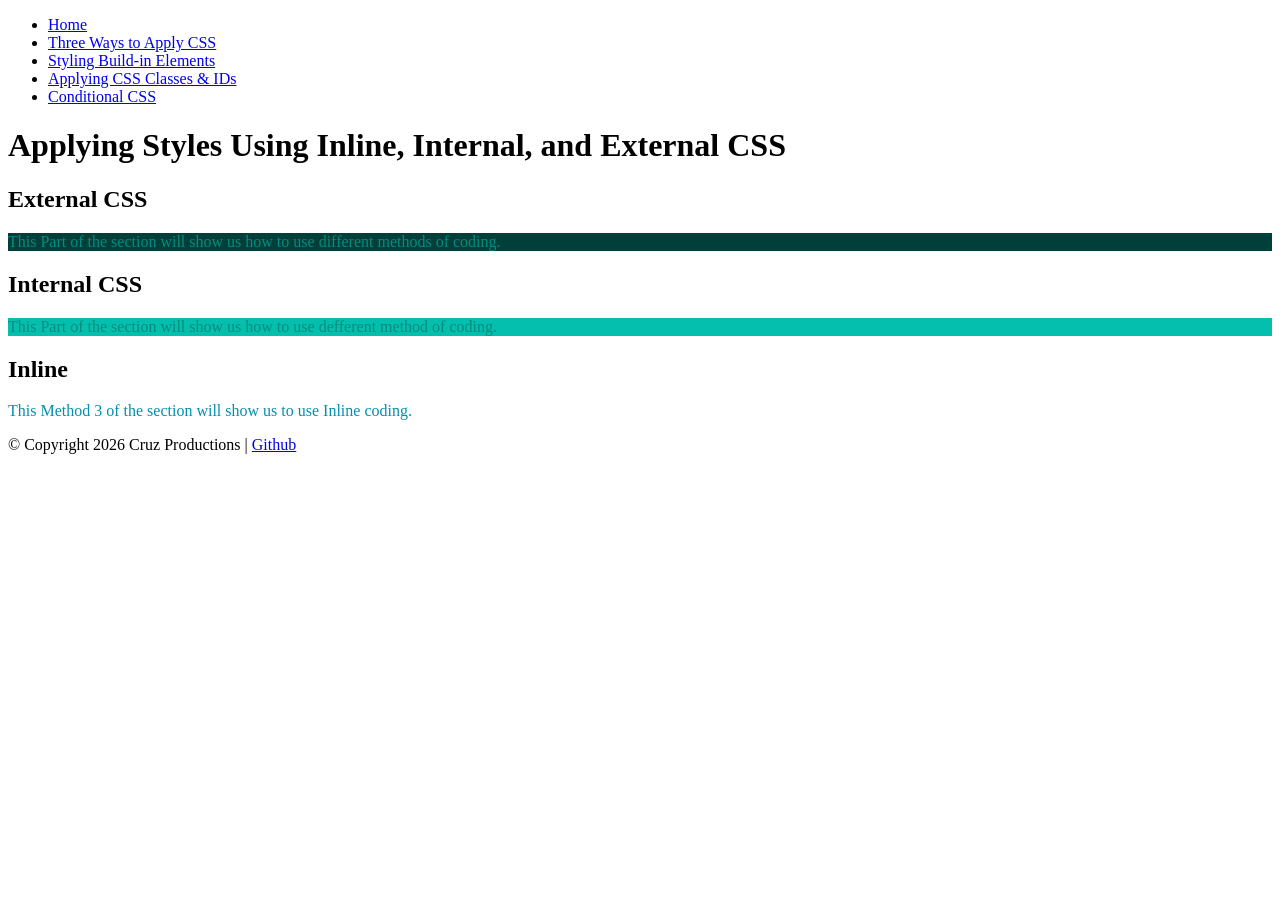
==== index.html @ 0aca3dbd "initial commit updated index.html and CSS  files" ====
<!doctype html>
<html lang="en">
  <head>
    <meta charset="UTF-8" />
    <meta name="viewport" content="width=device-width, initial-scale=1.0" />
    <title>Starbucks Welcome Page</title>
    <link rel="stylesheet" href="main.css" />

    <!-- Method 2: Internal CSS Part 1 -->
    <style>
      .internal-css {
        color: #038c7f;
        background-color: #04bfad;
      }
    </style>
  </head>
  <body>
    <header>
      <nav>
        <ul>
          <li><a href="index.html">Home</a></li>
          <li><a href="css-application.html">Three Ways to Apply CSS</a></li>
          <li><a href="conditional-css.html">Styling Build-in Elements</a></li>
          <li><a href="classes-ids.html">Applying CSS Classes & IDs</a></li>
          <li><a href="built-in-elements.html">Conditional CSS</a></li>
        </ul>
      </nav>
      <h1>Applying Styles Using Inline, Internal, and External CSS</h1>
    </header>
    <main>
      <section>
        <h2>External CSS</h2>
        <!-- Method 1: External CSS Part 2-->
        <p class="external-css">
          This Part of the section will show us how to use different methods of
          coding.
        </p>
      </section>
      <section>
        <h2>Internal CSS</h2>
        <!-- Method 2: Internal CSS Part 2 -->
        <p class="internal-css">
          This Part of the section will show us how to use defferent method of
          coding.
        </p>
      </section>
      <section>
        <h2>Inline</h2>
        <!-- Method 3: Inline CSS -->
        <p style="color: #048fad">
          This Method 3 of the section will show us to use Inline coding.
        </p>
      </section>
      <!--The beginnig of the footer element goes here. -->
      <footer>
        <!--In the footer will belong a p and the copy rigth of jonathan cruz produtions -->
        <p>
          &copy; Copyright 2026 Cruz Productions |
          <a href="https://github.com/Ibarraantonioap10" target="_blank"
            >Github</a
          >
        </p>
      </footer>
    </main>
  </body>
</html>
---- main.css ----
/* Note: CSS are applied from top to bottom. Last rule wins. */
/* Method 1: External CSS Part 3 */
.external-css {
  color: #038c7f; /* Teal text color */
  background-color: #01403a; /* Dark teal background color */
}
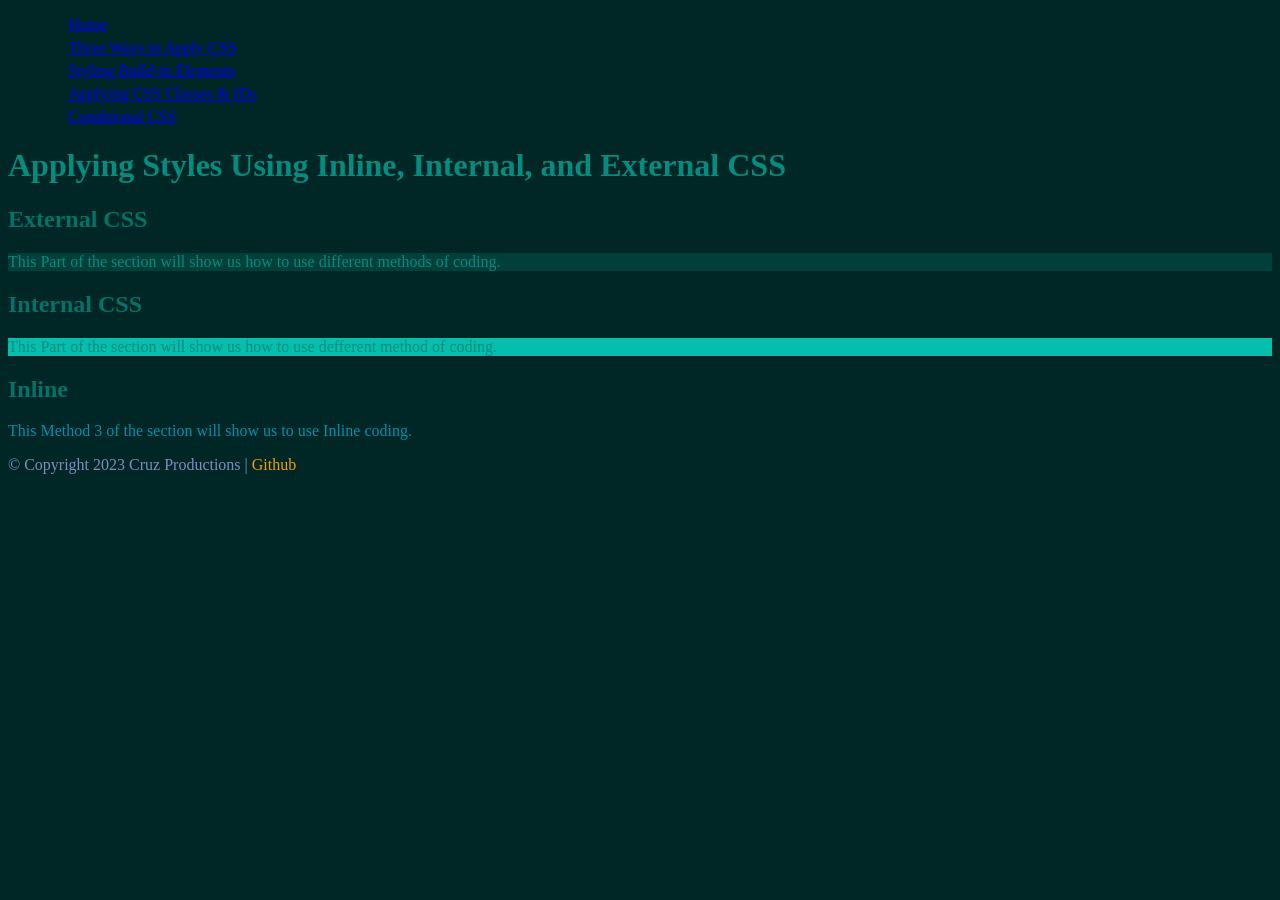
==== commit e65359e7: "initial commit updated the built in elements file and css" ====
--- a/index.html
+++ b/index.html
@@ -3,7 +3,7 @@
   <head>
     <meta charset="UTF-8" />
     <meta name="viewport" content="width=device-width, initial-scale=1.0" />
-    <title>Starbucks Welcome Page</title>
+    <title>Home</title>
     <link rel="stylesheet" href="main.css" />
 
     <!-- Method 2: Internal CSS Part 1 -->
@@ -55,7 +55,7 @@
       <footer>
         <!--In the footer will belong a p and the copy rigth of jonathan cruz produtions -->
         <p>
-          &copy; Copyright 2026 Cruz Productions |
+          &copy; Copyright 2023 Cruz Productions |
           <a href="https://github.com/Ibarraantonioap10" target="_blank"
             >Github</a
           >
--- a/main.css
+++ b/main.css
@@ -4,3 +4,37 @@
   color: #038c7f; /* Teal text color */
   background-color: #01403a; /* Dark teal background color */
 }
+/* Resetting some defaults styles using multiple selectors separated by commas */
+body {
+  background-color: #012626; /* Dark teal body background color */
+}
+h1 {
+  color: #038c7f; /* Teal text color */
+}
+h2 {
+  font-size: 1.5em; /* 1.x the default font size */
+  color: #027368; /* Dark teal color */
+}
+p {
+  font-size: 16px; /* 16px is the default font size */
+  color: #7f8cbd; /* Grayish-blue */
+  margin-bottom: 12px; /* Adding some space below the paragragh */
+}
+p a {
+  color: #f39c12; /* Gold accent */
+  text-decoration: none; /* Removing the underline */
+}
+/* Styling the unodered list */
+ul {
+  list-style-type: none; /* Removing the bullet paoints */
+  margin-left: 20px; /* Indentng the list */
+  margin-bottom: 12px; /* Adding some space below the list */
+}
+ul li {
+  margin-bottom: 5px; /* Adding some space below each list item */
+  color: #7f8c8d; /* Grayish-blue text color */
+}
+/* Styling the unodered list within a div */
+div ul {
+  list-style-type: square; /* Adding the bullet points back */
+}
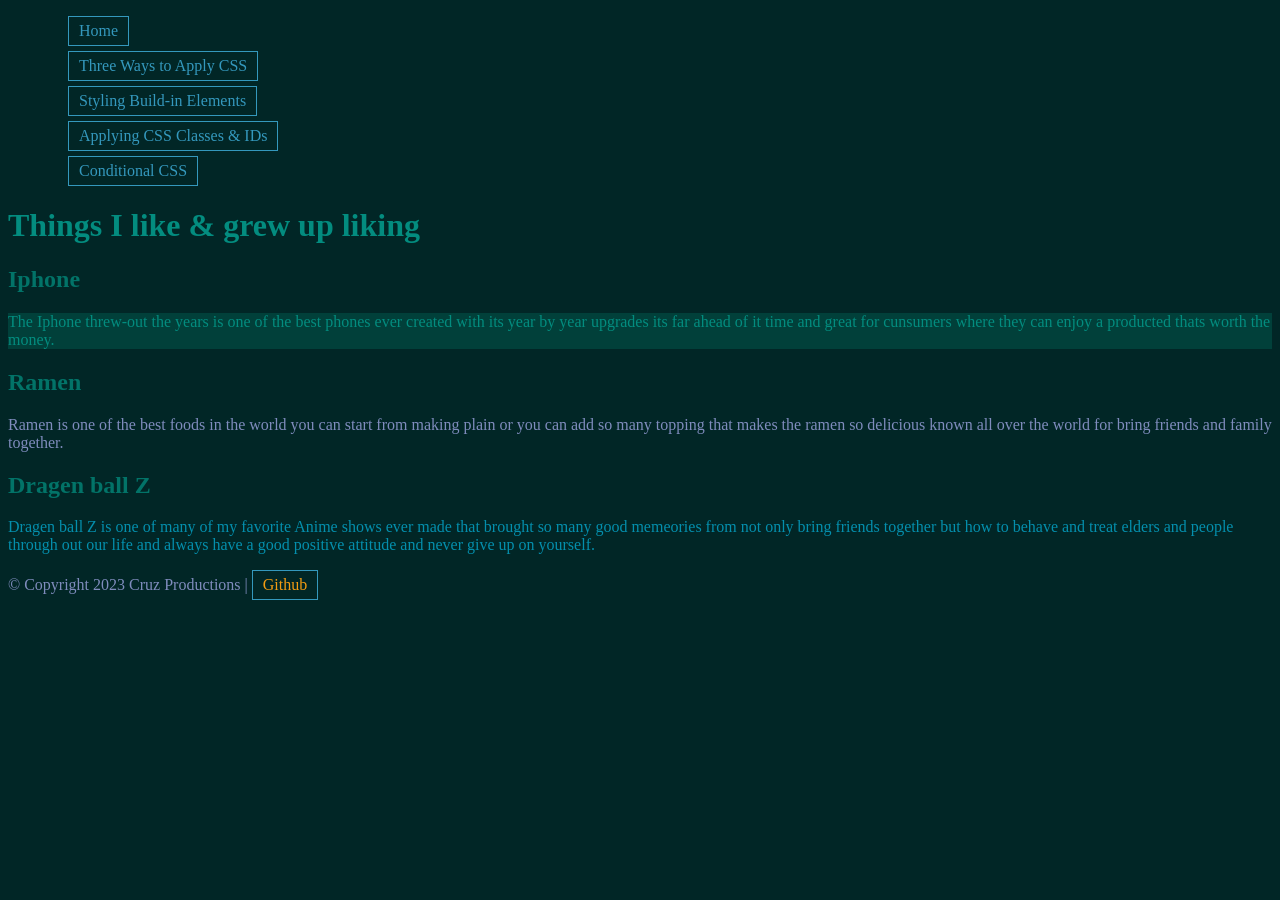
==== commit c59e3ab4: "initial commits updated my html files and css code" ====
--- a/index.html
+++ b/index.html
@@ -3,16 +3,8 @@
   <head>
     <meta charset="UTF-8" />
     <meta name="viewport" content="width=device-width, initial-scale=1.0" />
-    <title>Home</title>
+    <title>Document</title>
     <link rel="stylesheet" href="main.css" />
-
-    <!-- Method 2: Internal CSS Part 1 -->
-    <style>
-      .internal-css {
-        color: #038c7f;
-        background-color: #04bfad;
-      }
-    </style>
   </head>
   <body>
     <header>
@@ -25,30 +17,35 @@
           <li><a href="built-in-elements.html">Conditional CSS</a></li>
         </ul>
       </nav>
-      <h1>Applying Styles Using Inline, Internal, and External CSS</h1>
+      <h1>Things I like & grew up liking</h1>
     </header>
     <main>
       <section>
-        <h2>External CSS</h2>
+        <h2>Iphone</h2>
         <!-- Method 1: External CSS Part 2-->
         <p class="external-css">
-          This Part of the section will show us how to use different methods of
-          coding.
+          The Iphone threw-out the years is one of the best phones ever created
+          with its year by year upgrades its far ahead of it time and great for
+          cunsumers where they can enjoy a producted thats worth the money.
         </p>
       </section>
       <section>
-        <h2>Internal CSS</h2>
+        <h2>Ramen</h2>
         <!-- Method 2: Internal CSS Part 2 -->
         <p class="internal-css">
-          This Part of the section will show us how to use defferent method of
-          coding.
+          Ramen is one of the best foods in the world you can start from making
+          plain or you can add so many topping that makes the ramen so delicious
+          known all over the world for bring friends and family together.
         </p>
       </section>
       <section>
-        <h2>Inline</h2>
+        <h2>Dragen ball Z</h2>
         <!-- Method 3: Inline CSS -->
         <p style="color: #048fad">
-          This Method 3 of the section will show us to use Inline coding.
+          Dragen ball Z is one of many of my favorite Anime shows ever made that
+          brought so many good memeories from not only bring friends together
+          but how to behave and treat elders and people through out our life and
+          always have a good positive attitude and never give up on yourself.
         </p>
       </section>
       <!--The beginnig of the footer element goes here. -->
--- a/main.css
+++ b/main.css
@@ -38,3 +38,48 @@
 div ul {
   list-style-type: square; /* Adding the bullet points back */
 }
+/* General styling using a class */
+.feature-card {
+  border: 2px solid #7f8c8d; /* Grayish-blue */
+  padding: 20px; /* Adding some space inside the card */
+  margin: 20px; /* Adding some space outside the card */
+  background-color: #f9f9f9; /* Light gray */
+}
+/* Styling h3 within a class */
+.feature-card h2 {
+  font-size: 20px; /* 20px is the default font size */
+  margin-bottom: 10px; /* Adding some space below the heading */
+  color: #2c3e50; /* Deeo blue text color */
+}
+.feature-card p {
+  margin-bottom: 10px; /* Adding some space below the paragraph */
+  color: #7f8c8d; /* Grayish-blue text color */
+}
+#special-feature {
+  background-color: #fde3a7; /* Light gold backgorund color */
+  border-color: #f39c12; /* Gold border color */
+  box-shadow: 0 4px 8px rgba(0, 0, 0, 0.1); /* Adding a shadow */
+}
+a {
+  display: inline-block; /* Making the link a block element */
+  color: #3498bd; /* Bright blue text color */
+  text-decoration: none; /* Removing the underline */
+  padding: 5px 10px; /* Adding some space inside the link */
+  border: 1px solid #3498bd; /* Bright blue border color */
+  transition: all 0.3s ease; /* Adding a transition */
+}
+a:hover {
+  background-color: #3498bd; /* bright blue background color */
+  color: white; /* WHite text color */
+}
+button {
+  padding: 5px 10px; /* Adding some space inside the butoon */
+  border: none; /* Removing the border */
+  background-color: #ecf0f1; /* Light gray background color */
+  cursor: pointer; /* Changing the cursor to a pointer */
+  transition: all 0.3s ease; /* Adding a transition */
+}
+/* Conditional styling for the hover state */
+button:hover {
+  background-color: red; /* Red backgorund color */
+}
